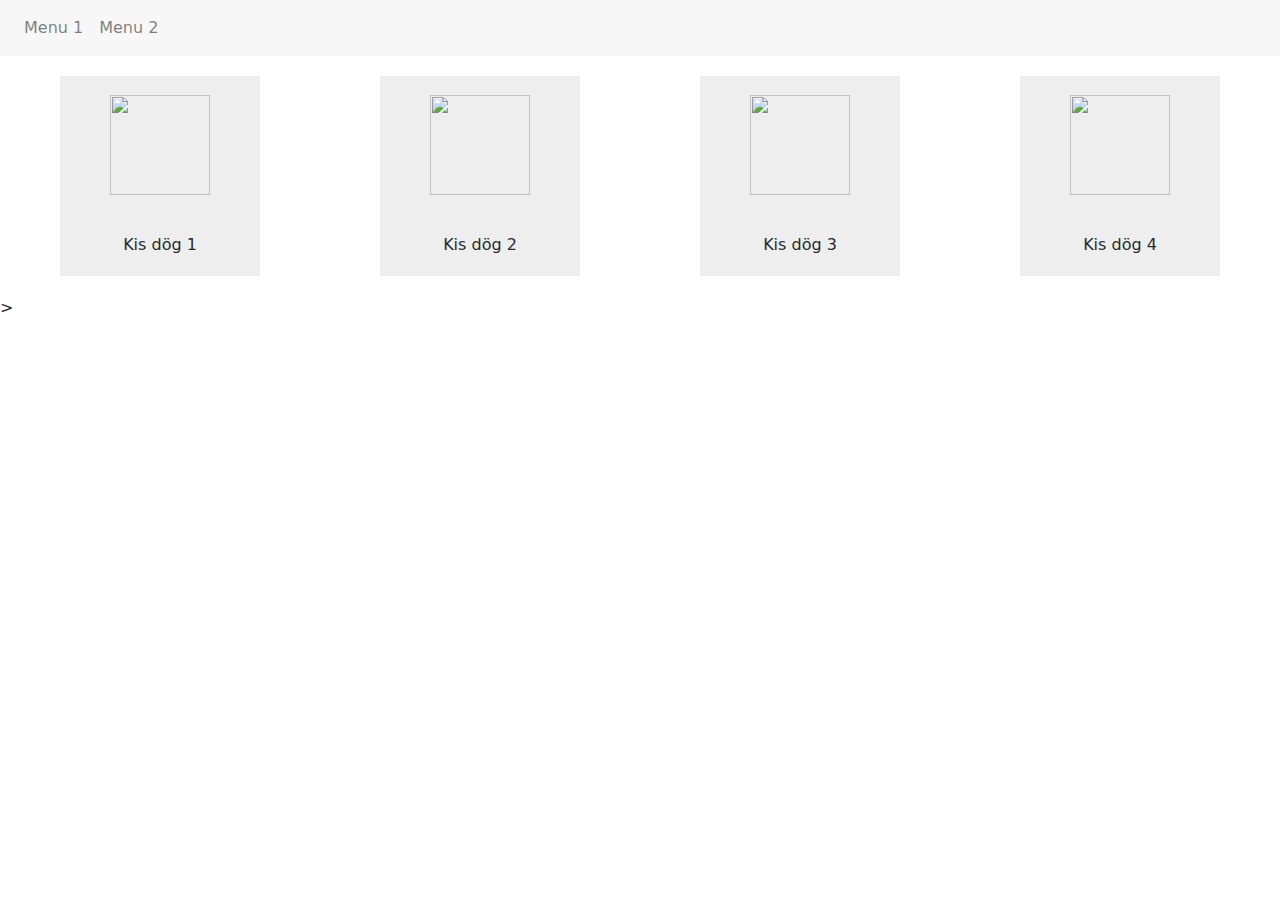
==== html/index.html @ 419ea93a "csak" ====
<!DOCTYPE html>
<html>
	<head>
		<title>Póóóóókemon</title>
        <link rel="stylesheet" type="text/css" href="../css/bootstrap.min.css"/>
        <link rel="stylesheet" type="text/css" href="../css/main.css"/>
	</head>
	<body>
        <nav class="navbar navbar-toggleable-md navbar-light bg-faded">
            <button class="navbar-toggler" type="button" data-toggle="collapse" data-target="#navbarTogglerDemo01" aria-controls="navbarTogglerDemo01" aria-expanded="false" aria-label="Toggle navigation">
                <span class="navbar-toggler-icon"></span>
            </button>
            <div class="collapse navbar-collapse" id="navbarSupportedContent">
                <ul class="navbar-nav mr-auto">
                    <li class="nav-item">
                        <a class="nav-link" href="#">Menu 1</a>
                    </li>
                    <li class="nav-item">
                        <a class="nav-link" href="#">Menu 2</a>
                    </li>
                </ul>
            </div>
        </nav>
        <div class="pocemon-container">
            <div class="pocemon-item">
                <img class="kisdogok" src="images/1.png"/>
                <span>Kis dög 1</span>
            </div>
            <div class="pocemon-item">
                <img class="kisdogok" src="images/2.png"/>
               <span>Kis dög 2</span>
            </div>
            <div class="pocemon-item">
                <img class="kisdogok" src="images/3.png"/>
               <span>Kis dög 3</span>
            </div>
            <div class="pocemon-item">
                <img class="kisdogok" src="images/4.png"/>
               <span>Kis dög 4</span>
            </div>
        </div>
	</body>
</html>>
---- css/main.css ----
.pocemon-container {
    display: flex;
    flex-flow: row wrap;
    justify-content: space-around;
}
.pocemon-item {
    width: 200px;
    height: 200px;
    background-color: #eee;
    margin: 20px;
    display: flex;
    justify-content: space-around;
    flex-direction: column;
    align-items: center;
}

.kisdogok {
    width: 100px;
    height: 100px;
}
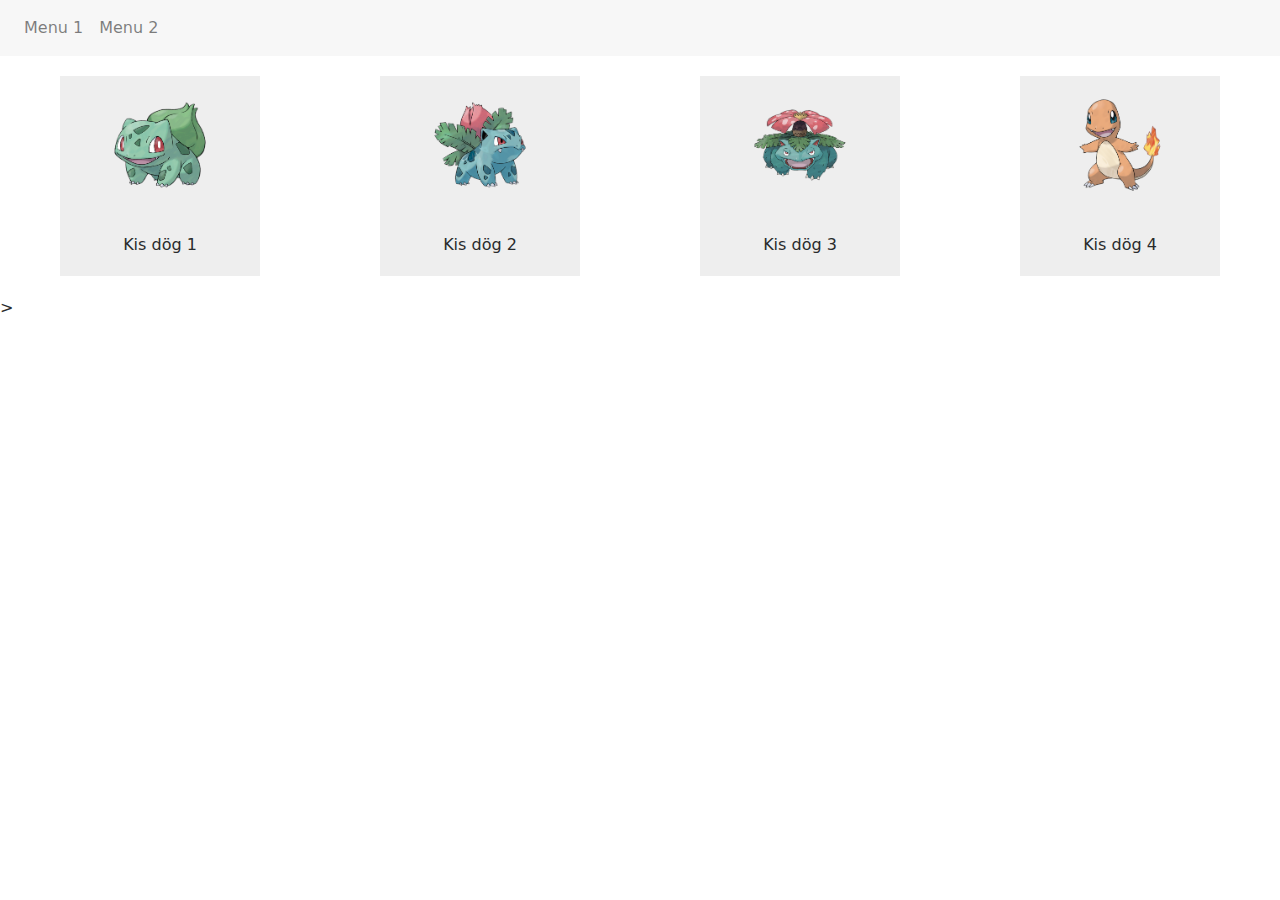
==== commit ed7705c0: "csak" ====
--- a/html/index.html
+++ b/html/index.html
@@ -23,19 +23,19 @@
         </nav>
         <div class="pocemon-container">
             <div class="pocemon-item">
-                <img class="kisdogok" src="images/1.png"/>
+                <img class="kisdogok" src="../images/1.png"/>
                 <span>Kis dög 1</span>
             </div>
             <div class="pocemon-item">
-                <img class="kisdogok" src="images/2.png"/>
+                <img class="kisdogok" src="../images/2.png"/>
                <span>Kis dög 2</span>
             </div>
             <div class="pocemon-item">
-                <img class="kisdogok" src="images/3.png"/>
+                <img class="kisdogok" src="../images/3.png"/>
                <span>Kis dög 3</span>
             </div>
             <div class="pocemon-item">
-                <img class="kisdogok" src="images/4.png"/>
+                <img class="kisdogok" src="../images/4.png"/>
                <span>Kis dög 4</span>
             </div>
         </div>
